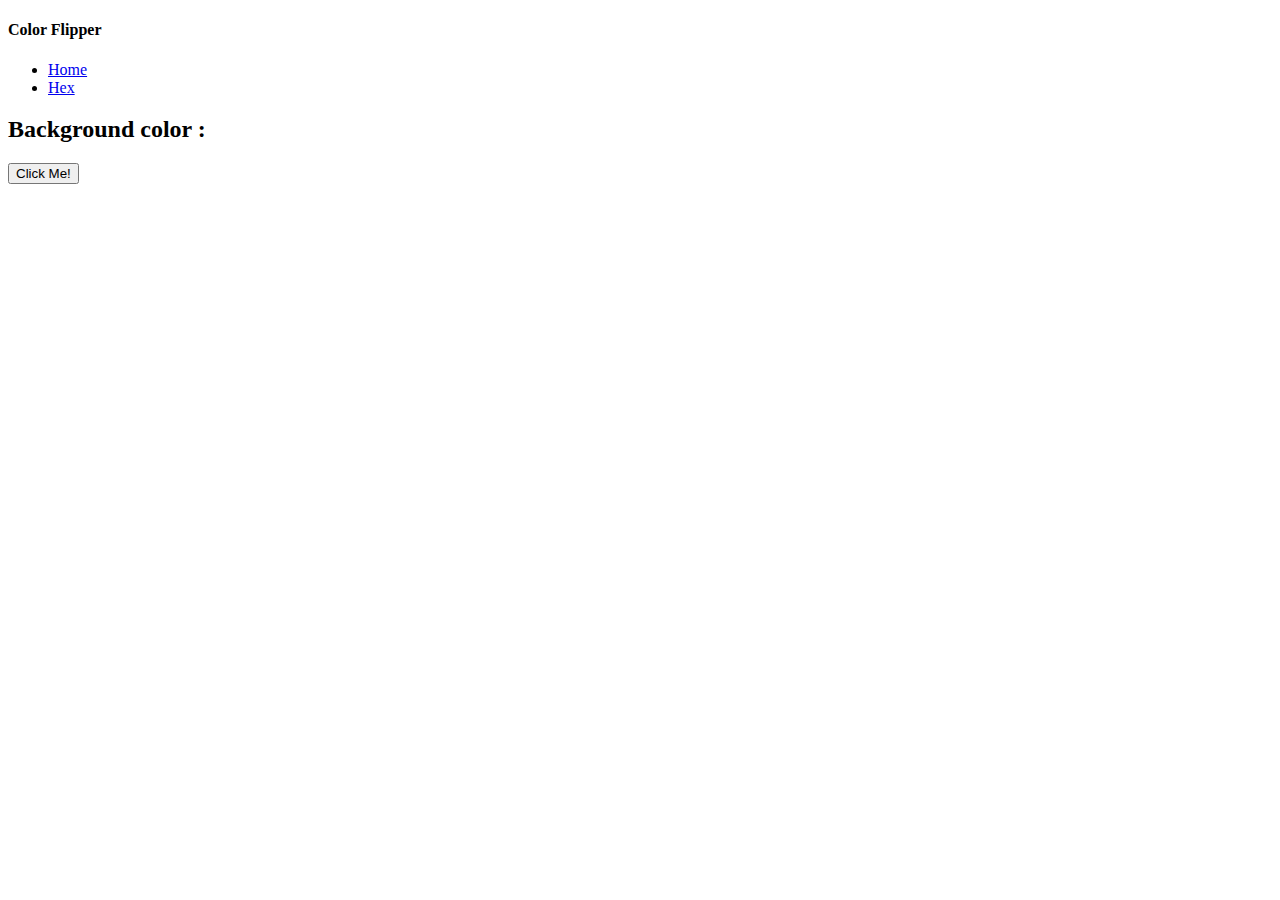
==== index.html @ 09cc8fe3 "First commit" ====
<!DOCTYPE html>
<html lang="en">
<head>
    <meta charset="UTF-8">
    <meta http-equiv="X-UA-Compatible" content="IE=edge">
    <meta name="viewport" content="width=device-width, initial-scale=1.0">
    <link rel="stylesheet" href="css/style.css">
    <title>Document</title>
</head>
<body>
    <nav>
        <div class="nav-center">
            <h4>Color Flipper</h4>
            <ul class="nav-links">
                <li>
                    <a href="index.html">Home</a>
                </li>
                <li>
                    <a href="hex.html">Hex</a>
                </li>
            </ul>
        </div>
    </nav>
    <main>
        <div class="container">
            <h2>Background color : <span class="color"></span></h2>
            <button class="btn btn-hero" id="btn">Click Me!</button>
        </div>
    </main>
    <script src="js/script.js"></script>
</body>
</html>
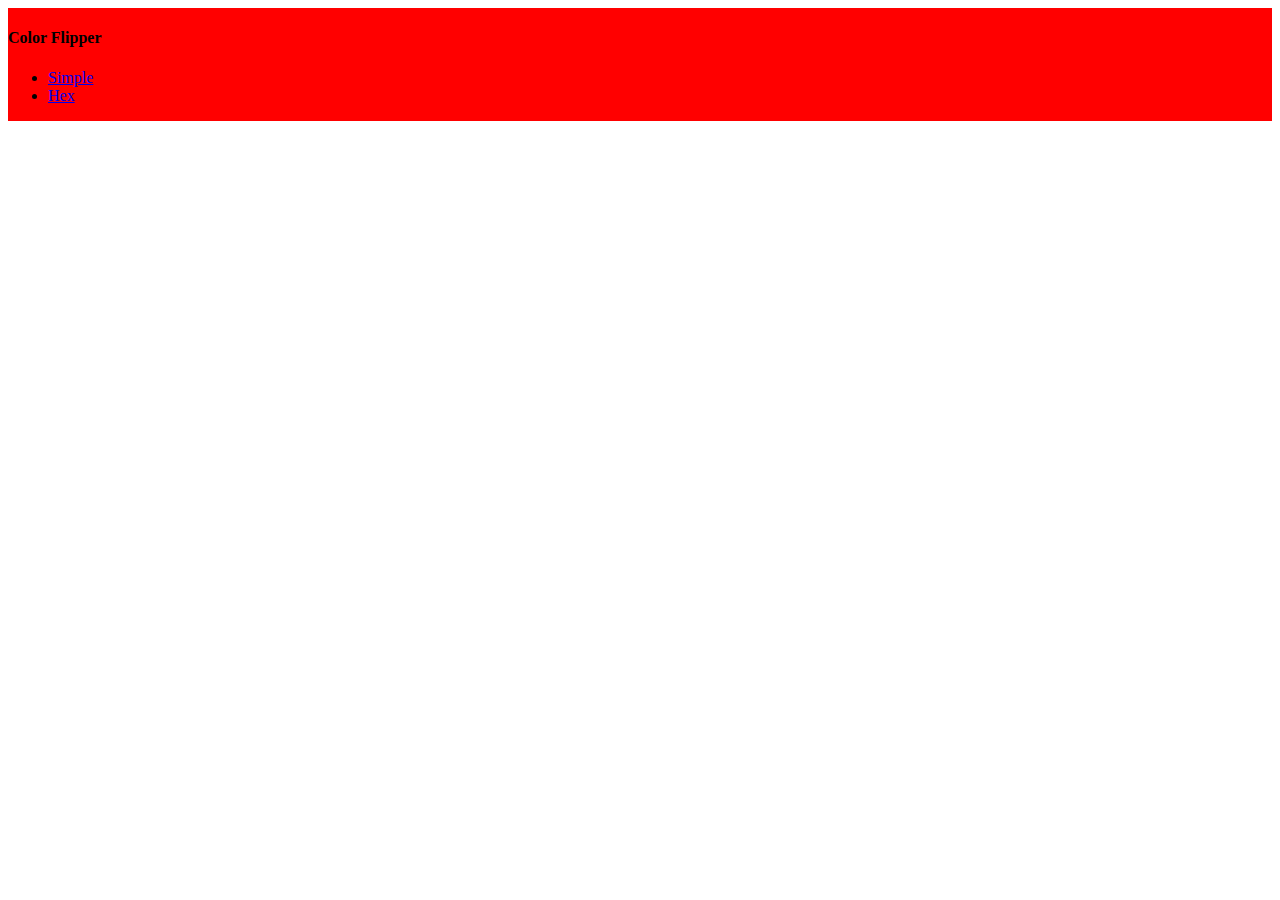
==== commit ca36d1dd: "Worked on the styling of the color flipper" ====
--- a/index.html
+++ b/index.html
@@ -13,7 +13,7 @@
             <h4>Color Flipper</h4>
             <ul class="nav-links">
                 <li>
-                    <a href="index.html">Home</a>
+                    <a href="index.html">Simple</a>
                 </li>
                 <li>
                     <a href="hex.html">Hex</a>
@@ -21,12 +21,16 @@
             </ul>
         </div>
     </nav>
-    <main>
+    <!-- <main>
         <div class="container">
             <h2>Background color : <span class="color"></span></h2>
             <button class="btn btn-hero" id="btn">Click Me!</button>
         </div>
-    </main>
+    </main> -->
     <script src="js/script.js"></script>
+
+    <!-- https://www.youtube.com/watch?v=3PHXvlpOkf4&t=755s&ab_channel=freeCodeCamp.org -->
+
+    <!-- LEFT OFF AT: 19:47 -->
 </body>
 </html>--- a/css/style.css
+++ b/css/style.css
@@ -0,0 +1,6 @@
+nav {
+    background-color: red;
+    display: block;
+    width: 100%;
+    float: left;
+}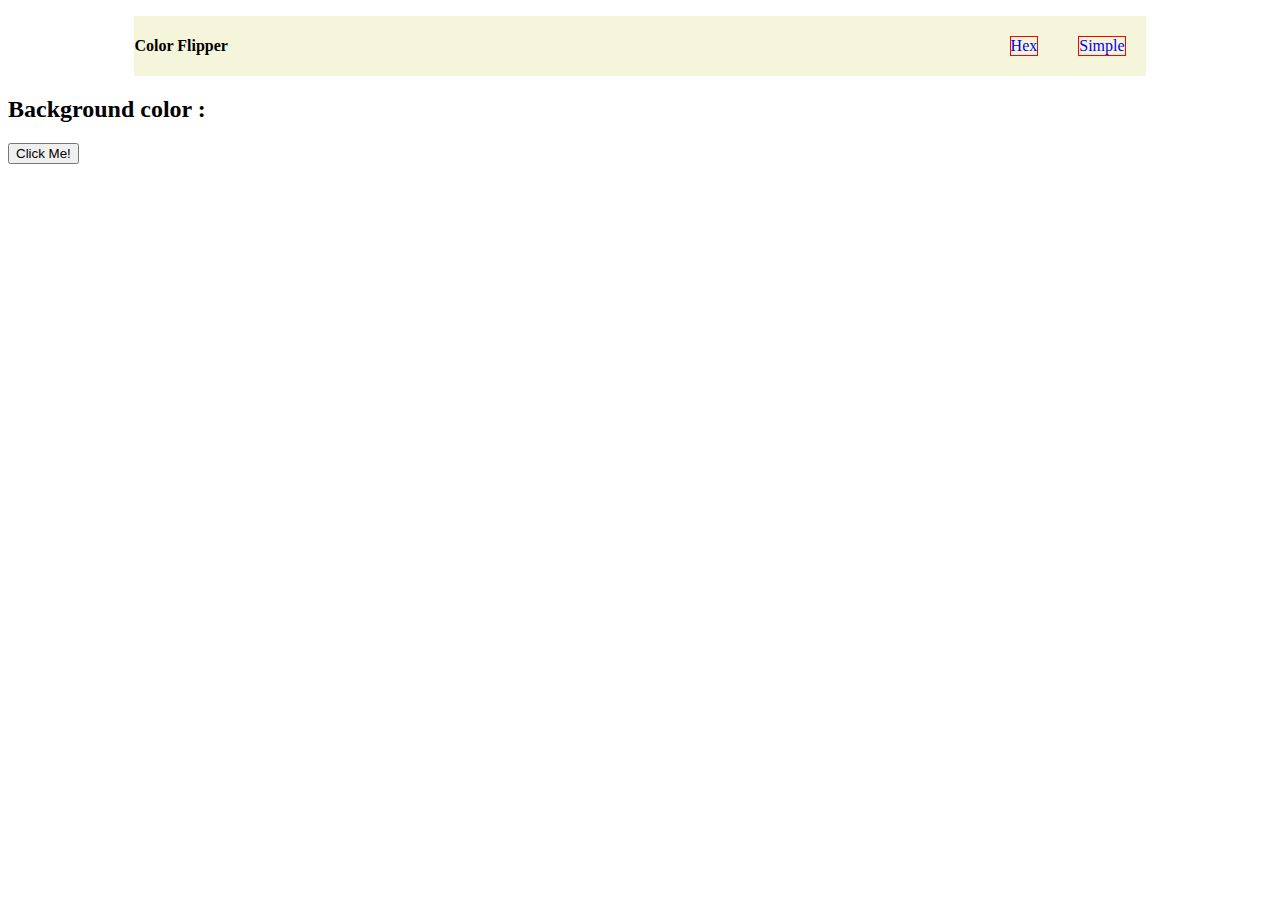
==== commit 0d9f2c53: "Renamed folder" ====
--- a/index.html
+++ b/index.html
@@ -1,36 +1,36 @@
-<!DOCTYPE html>
-<html lang="en">
-<head>
-    <meta charset="UTF-8">
-    <meta http-equiv="X-UA-Compatible" content="IE=edge">
-    <meta name="viewport" content="width=device-width, initial-scale=1.0">
-    <link rel="stylesheet" href="css/style.css">
-    <title>Document</title>
-</head>
-<body>
-    <nav>
-        <div class="nav-center">
-            <h4>Color Flipper</h4>
-            <ul class="nav-links">
-                <li>
-                    <a href="index.html">Simple</a>
-                </li>
-                <li>
-                    <a href="hex.html">Hex</a>
-                </li>
-            </ul>
-        </div>
-    </nav>
-    <!-- <main>
-        <div class="container">
-            <h2>Background color : <span class="color"></span></h2>
-            <button class="btn btn-hero" id="btn">Click Me!</button>
-        </div>
-    </main> -->
-    <script src="js/script.js"></script>
-
-    <!-- https://www.youtube.com/watch?v=3PHXvlpOkf4&t=755s&ab_channel=freeCodeCamp.org -->
-
-    <!-- LEFT OFF AT: 19:47 -->
-</body>
+<!DOCTYPE html>
+<html lang="en">
+<head>
+    <meta charset="UTF-8">
+    <meta http-equiv="X-UA-Compatible" content="IE=edge">
+    <meta name="viewport" content="width=device-width, initial-scale=1.0">
+    <link rel="stylesheet" href="style/style.css">
+    <title>Document</title>
+</head>
+<body>
+    <nav>
+        <div class="nav-center">
+            <h4>Color Flipper</h4>
+            <ul class="nav-links">
+                <li>
+                    <a href="index.html">Simple</a>
+                </li>
+                <li>
+                    <a href="hex.html">Hex</a>
+                </li>
+            </ul>
+        </div>
+    </nav>
+    <main>
+        <div class="container">
+            <h2>Background color : <span class="color"></span></h2>
+            <button class="btn btn-hero" id="btn">Click Me!</button>
+        </div>
+    </main>
+    <script src="js/script.js"></script>
+
+    <!-- https://www.youtube.com/watch?v=3PHXvlpOkf4&t=755s&ab_channel=freeCodeCamp.org -->
+
+    <!-- LEFT OFF AT: 19:47 -->
+</body>
 </html>--- a/style/style.css
+++ b/style/style.css
@@ -0,0 +1,21 @@
+nav {
+    background-color:beige;
+    width: 80%;
+    margin: auto;
+    height: 60px;
+}
+
+nav li {
+    border: solid 1px red;
+    float: right;
+    list-style: none;
+    margin: 20px;
+}
+
+nav a {
+    text-decoration: none;
+}
+
+nav h4 {
+    float: left;
+}